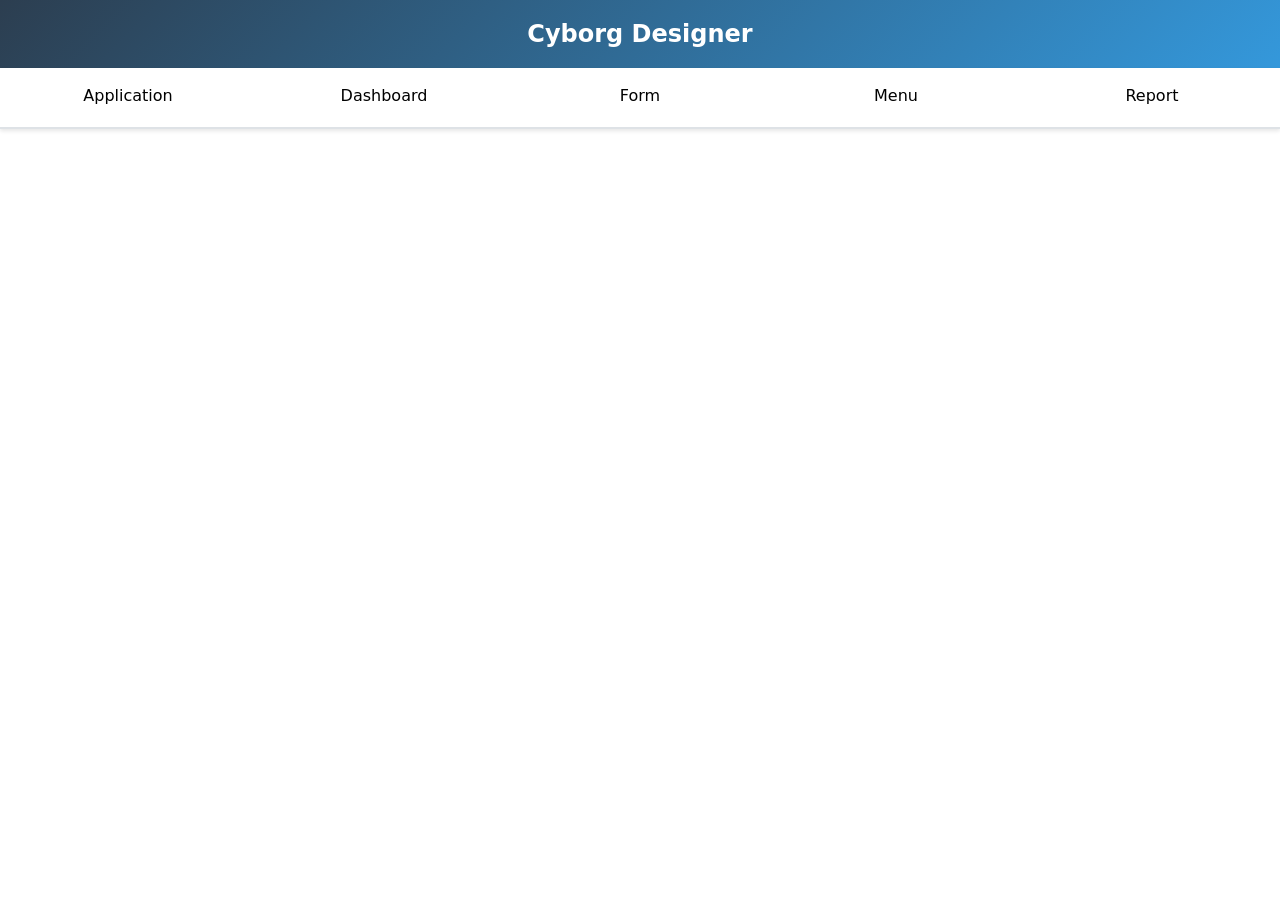
==== index.html @ 47598dda "Update .gitignore, bootstrap.min.css, and 25 more files..." ====
<!DOCTYPE html>
<html lang="en">
<head>
    <meta charset="UTF-8">
    <meta name="viewport" content="width=device-width, initial-scale=1.0">
    <title>Cyborg Designer</title>
    <link rel="stylesheet" href="css/cyborgDesigner.css">
	<link href="3p/bootstrap.min.css" rel="stylesheet">
	<script src="3p/jquery-3.7.1.min.js"></script>
</head>
<body>
    <div class="gscd-title">Cyborg Designer</div>
    
	<div id="gecd-maintabbar" class="gscd-maintabbar">
		<button class="gecd-application gecd-maintabbutton gscd-maintabbutton">Application</button>
		<button class="gecd-dashboard gecd-maintabbutton gscd-maintabbutton">Dashboard</button>
		<button class="gecd-form gecd-maintabbutton gscd-maintabbutton">Form</button>
		<button class="gecd-menu gecd-maintabbutton gscd-maintabbutton">Menu</button>
		<button class="gecd-report gecd-maintabbutton gscd-maintabbutton">Report</button>
	</div>

	<div id="gecd" class="gscd"></div>
    
	<script src="js/utils.js"></script>
    <script src="js/cyborgDesigner.js"></script>
	<script src="js/startup.js"></script>
</body>
</html>
---- css/cyborgDesigner.css ----
/* CyborgDesigner CSS v2025925 */
/* (c) 2025 Cyborg Unicorn Pty Ltd. */

:root {
  --primary-color: #2c3e50;
  --secondary-color: #3498db;
  --accent-color: #e74c3c;
  --success-color: #27ae60;
  --warning-color: #f39c12;
  --light-bg: #f8f9fa;
  --border-color: #dee2e6;
  --text-muted: #6c757d;
  --shadow: 0 2px 4px rgba(0,0,0,0.1);
  --shadow-hover: 0 4px 8px rgba(0,0,0,0.15);
}

* {
  box-sizing: border-box;
}

body {
  font-family: -apple-system, BlinkMacSystemFont, "Segoe UI", Roboto, sans-serif;
  margin: 0;
  padding: 0;
  background-color: #f5f5f5;
}

/* Title */
.gscd-title {
  background: linear-gradient(135deg, var(--primary-color), var(--secondary-color));
  color: white;
  padding: 1rem 2rem;
  font-size: 1.5rem;
  font-weight: bold;
  text-align: center;
  box-shadow: var(--shadow);
}

/* Main Tab Bar */
.gscd-maintabbar {
  display: flex;
  background: white;
  border-bottom: 2px solid var(--border-color);
  box-shadow: var(--shadow);
}

.gscd-maintabbutton {
  flex: 1;
  padding: 1rem 2rem;
  border: none;
  background: white;
  font-size: 1rem;
  font-weight: 500;
  cursor: pointer;
  transition: all 0.3s ease;
  border-bottom: 3px solid transparent;
}

.gscd-maintabbutton:hover {
  background-color: var(--light-bg);
  color: var(--secondary-color);
}

.gscd-maintabbutton.active {
  background-color: var(--secondary-color);
  color: white;
  border-bottom-color: var(--accent-color);
}

/* Main Container */
.gscd-container {
  display: flex;
  height: calc(100vh - 120px);
  background: white;
}

/* Datatypes Sidebar */
.gscd-datatypes {
  width: 280px;
  background: var(--light-bg);
  border-right: 1px solid var(--border-color);
  overflow-y: auto;
  padding: 1rem;
}

/* Section Headings */
.gscd-section-heading {
  font-weight: bold;
  font-size: 0.9rem;
  color: var(--primary-color);
  text-transform: uppercase;
  letter-spacing: 0.5px;
  margin: 1.5rem 0 0.5rem 0;
  padding: 0.5rem;
  background: white;
  border-radius: 4px;
  box-shadow: var(--shadow);
}

.gscd-section-heading:first-child {
  margin-top: 0;
}

/* Collapsible Sections */
.gbcd-collapsible {
  margin-bottom: 1rem;
}

/* Category Separators */
.gscd-category {
  font-size: 0.8rem;
  color: var(--text-muted);
  font-weight: 500;
  padding: 0.5rem 0.75rem;
  margin: 0.5rem 0;
  border-top: 1px solid var(--border-color);
  background: rgba(255,255,255,0.5);
}

/* Draggable Items */
.gscd-datatype,
.gscd-containertype {
  background: white;
  border: 1px solid var(--border-color);
  border-radius: 4px;
  padding: 0.75rem;
  margin: 0.25rem 0;
  cursor: grab;
  transition: all 0.2s ease;
  font-size: 0.9rem;
}

.gscd-datatype:hover,
.gscd-containertype:hover {
  background: var(--secondary-color);
  color: white;
  transform: translateX(2px);
  box-shadow: var(--shadow-hover);
}

.gscd-datatype:active,
.gscd-containertype:active {
  cursor: grabbing;
  transform: scale(0.98);
}

/* Tabs Section */
.gscd-tabs {
  flex: 1;
  display: flex;
  flex-direction: column;
  background: white;
}

/* Tab Bar */
.gscd-tabbar {
  display: flex;
  background: var(--light-bg);
  border-bottom: 1px solid var(--border-color);
  padding: 0.5rem;
}

.gscd-tabbutton {
  padding: 0.5rem 1rem;
  border: 1px solid var(--border-color);
  background: white;
  cursor: pointer;
  border-radius: 4px 4px 0 0;
  margin-right: 2px;
  font-size: 0.9rem;
  transition: all 0.2s ease;
}

.gscd-tabbutton:hover {
  background: var(--secondary-color);
  color: white;
}

.gscd-tabbutton.active {
  background: var(--secondary-color);
  color: white;
  border-bottom-color: var(--secondary-color);
}

/* Tab Content Areas */
.gscd-layouteditor,
.gscd-propertyeditor,
.gecd-layoutpreview,
.gecd-layoutdata {
  flex: 1;
  padding: 1rem;
  overflow-y: auto;
  display: none;
}

.gscd-layouteditor.active,
.gscd-propertyeditor.active,
.gecd-layoutpreview.active,
.gecd-layoutdata.active {
  display: block;
}

/* Layout Editor */
.gscd-layouteditor {
  background: #fafafa;
  position: relative;
}

/* Layout Sections */
.gscd-layouteditor-section {
  background: white;
  border: 2px solid var(--border-color);
  border-radius: 8px;
  margin: 1rem 0;
  box-shadow: var(--shadow);
  transition: all 0.2s ease;
}

.gscd-layouteditor-section:hover {
  border-color: var(--secondary-color);
  box-shadow: var(--shadow-hover);
}

.gscd-layouteditor-section[draggable="true"]:hover {
  cursor: grab;
}

.gscd-layouteditor-section[draggable="true"]:active {
  cursor: grabbing;
}

/* Section Headers */
.gscd-section-header {
  background: var(--primary-color);
  color: white;
  padding: 0.75rem 1rem;
  border-radius: 6px 6px 0 0;
  display: flex;
  justify-content: space-between;
  align-items: center;
  font-weight: 500;
  cursor: pointer;
  transition: background-color 0.2s ease;
  position: relative;
}

.gscd-section-header:hover {
  background: var(--secondary-color);
}

/* Section Content */
.gscd-section-content {
  padding: 1rem;
  min-height: 100px;
}

/* Container Styles */
.gscd-horizontal-container,
.gscd-vertical-container {
  border: 1px dashed var(--secondary-color);
  border-radius: 6px;
  margin: 0.5rem 0;
  background: rgba(52, 152, 219, 0.05);
  transition: all 0.2s ease;
}

.gscd-horizontal-container:hover,
.gscd-vertical-container:hover {
  background: rgba(52, 152, 219, 0.1);
  border-style: solid;
}

.gscd-horizontal-container[draggable="true"]:hover,
.gscd-vertical-container[draggable="true"]:hover {
  cursor: grab;
}

.gscd-horizontal-container[draggable="true"]:active,
.gscd-vertical-container[draggable="true"]:active {
  cursor: grabbing;
}

/* Container Headers */
.gscd-container-header {
  background: var(--secondary-color);
  color: white;
  padding: 0.5rem 0.75rem;
  border-radius: 4px 4px 0 0;
  display: flex;
  justify-content: space-between;
  align-items: center;
  font-size: 0.9rem;
  font-weight: 500;
  cursor: pointer;
  position: relative;
}

.gscd-container-header:hover {
  background: var(--primary-color);
}

/* Container Content */
.gscd-horizontal-content {
  display: flex;
  padding: 0.75rem;
  gap: 0.75rem;
  min-height: 80px;
}

.gscd-vertical-content {
  padding: 0.75rem;
  min-height: 60px;
}

/* Fields */
.gscd-layouteditor-field {
  background: white;
  border: 1px solid var(--border-color);
  border-radius: 4px;
  padding: 0.5rem 0.75rem;
  margin: 0.25rem 0;
  display: flex;
  justify-content: space-between;
  align-items: center;
  cursor: grab;
  transition: all 0.2s ease;
  font-size: 0.9rem;
}

.gscd-layouteditor-field:hover {
  background: var(--success-color);
  color: white;
  border-color: var(--success-color);
  transform: translateX(2px);
}

.gscd-layouteditor-field:active {
  cursor: grabbing;
}

/* Remove Buttons */
.gscd-remove-btn {
  background: var(--accent-color);
  color: white;
  border: none;
  border-radius: 50%;
  width: 20px;
  height: 20px;
  font-size: 0.8rem;
  cursor: pointer;
  display: flex;
  align-items: center;
  justify-content: center;
  transition: all 0.2s ease;
  font-weight: bold;
  opacity: 0;
  flex-shrink: 0;
}

.gscd-remove-btn:hover {
  background: #c0392b;
  transform: scale(1.1);
}

/* Show remove buttons on hover */
.gscd-section-header:hover .gscd-remove-btn,
.gscd-container-header:hover .gscd-remove-btn,
.gscd-layouteditor-field:hover .gscd-remove-btn {
  opacity: 1;
}

/* Drop Zones */
.gecd-layouteditor-dropzone,
.gecd-section-dropzone,
.gecd-horizontal-dropzone,
.gecd-vertical-dropzone {
  border: 2px dashed var(--text-muted);
  border-radius: 4px;
  padding: 1rem;
  text-align: center;
  color: var(--text-muted);
  background: rgba(108, 117, 125, 0.05);
  margin: 0.5rem 0;
  font-size: 0.9rem;
  transition: all 0.3s ease;
}

.gecd-layouteditor-dropzone {
  margin: 1rem 0;
  padding: 2rem;
  font-size: 1rem;
}

.gecd-layouteditor-dropzone:hover,
.gecd-section-dropzone:hover,
.gecd-horizontal-dropzone:hover,
.gecd-vertical-dropzone:hover {
  border-color: var(--secondary-color);
  background: rgba(52, 152, 219, 0.1);
  color: var(--secondary-color);
}

/* Property Editor */
.gscd-propertyeditor {
  background: var(--light-bg);
}

.gscd-readonly {
  background-color: #e9ecef !important;
  opacity: 0.6;
}

/* Form Styling */
.form-label {
  font-weight: 500;
  color: var(--primary-color);
  margin-bottom: 0.25rem;
}

.form-control {
  border-radius: 4px;
  border: 1px solid var(--border-color);
  transition: border-color 0.2s ease;
}

.form-control:focus {
  border-color: var(--secondary-color);
  box-shadow: 0 0 0 0.2rem rgba(52, 152, 219, 0.25);
}

.form-check-input:checked {
  background-color: var(--secondary-color);
  border-color: var(--secondary-color);
}

.btn-primary {
  background-color: var(--secondary-color);
  border-color: var(--secondary-color);
}

.btn-primary:hover {
  background-color: var(--primary-color);
  border-color: var(--primary-color);
}

.btn-secondary {
  background-color: var(--text-muted);
  border-color: var(--text-muted);
}

/* Alerts */
.alert-success {
  background-color: rgba(39, 174, 96, 0.1);
  border-color: var(--success-color);
  color: #155724;
  border-radius: 4px;
  padding: 0.75rem;
  margin-bottom: 1rem;
}

.alert-danger {
  background-color: rgba(231, 76, 60, 0.1);
  border-color: var(--accent-color);
  color: #721c24;
  border-radius: 4px;
  padding: 0.75rem;
  margin-bottom: 1rem;
}

/* Large Screen Layout - Show all sections side by side */
@media (min-width: 1921px) {
  .gscd-tabs {
    display: flex;
    flex-direction: row;
  }
  
  .gscd-tabbar {
    display: none;
  }
  
  .gscd-layouteditor,
  .gscd-propertyeditor,
  .gecd-layoutpreview,
  .gecd-layoutdata {
    display: block !important;
    flex: 1;
    border-right: 1px solid var(--border-color);
    min-width: 300px;
  }
  
  .gscd-layouteditor:last-child,
  .gscd-propertyeditor:last-child,
  .gecd-layoutpreview:last-child,
  .gecd-layoutdata:last-child {
    border-right: none;
  }
}

/* Medium to Large Screens - Tabbed Layout */
@media (max-width: 1920px) {
  .gscd-tabs {
    display: flex;
    flex-direction: column;
  }
  
  .gscd-tabbar {
    display: flex;
  }
  
  .gscd-layouteditor,
  .gscd-propertyeditor,
  .gecd-layoutpreview,
  .gecd-layoutdata {
    display: none;
  }
  
  .gscd-layouteditor.active,
  .gscd-propertyeditor.active,
  .gecd-layoutpreview.active,
  .gecd-layoutdata.active {
    display: block;
  }
}

/* Small Screens */
@media (max-width: 1200px) {
  .gscd-container {
    flex-direction: column;
    height: auto;
  }
  
  .gscd-datatypes {
    width: 100%;
    max-height: 200px;
    order: 2;
  }
  
  .gscd-tabs {
    order: 1;
  }
  
  .gscd-horizontal-content {
    flex-direction: column;
  }
}

@media (max-width: 768px) {
  .gscd-maintabbar {
    flex-wrap: wrap;
  }
  
  .gscd-maintabbutton {
    flex: 1 1 50%;
    padding: 0.75rem;
    font-size: 0.9rem;
  }
  
  .gscd-tabbar {
    flex-wrap: wrap;
  }
  
  .gscd-tabbutton {
    flex: 1 1 50%;
    margin-bottom: 2px;
  }
}

/* Drag and Drop States */
.gecd-drag-over {
  background-color: rgba(52, 152, 219, 0.2) !important;
  border-color: var(--secondary-color) !important;
}

.gecd-being-dragged {
  opacity: 0.5;
  transform: rotate(2deg);
}

/* Animation for smooth transitions */
@keyframes slideIn {
  from {
    opacity: 0;
    transform: translateY(-10px);
  }
  to {
    opacity: 1;
    transform: translateY(0);
  }
}

.gscd-layouteditor-section,
.gscd-horizontal-container,
.gscd-vertical-container,
.gscd-layouteditor-field {
  xanimation: slideIn 0.3s ease-out;
}

/* Scrollbar Styling */
::-webkit-scrollbar {
  width: 8px;
}

::-webkit-scrollbar-track {
  background: #f1f1f1;
  border-radius: 4px;
}

::-webkit-scrollbar-thumb {
  background: var(--text-muted);
  border-radius: 4px;
}

::-webkit-scrollbar-thumb:hover {
  background: var(--secondary-color);
}
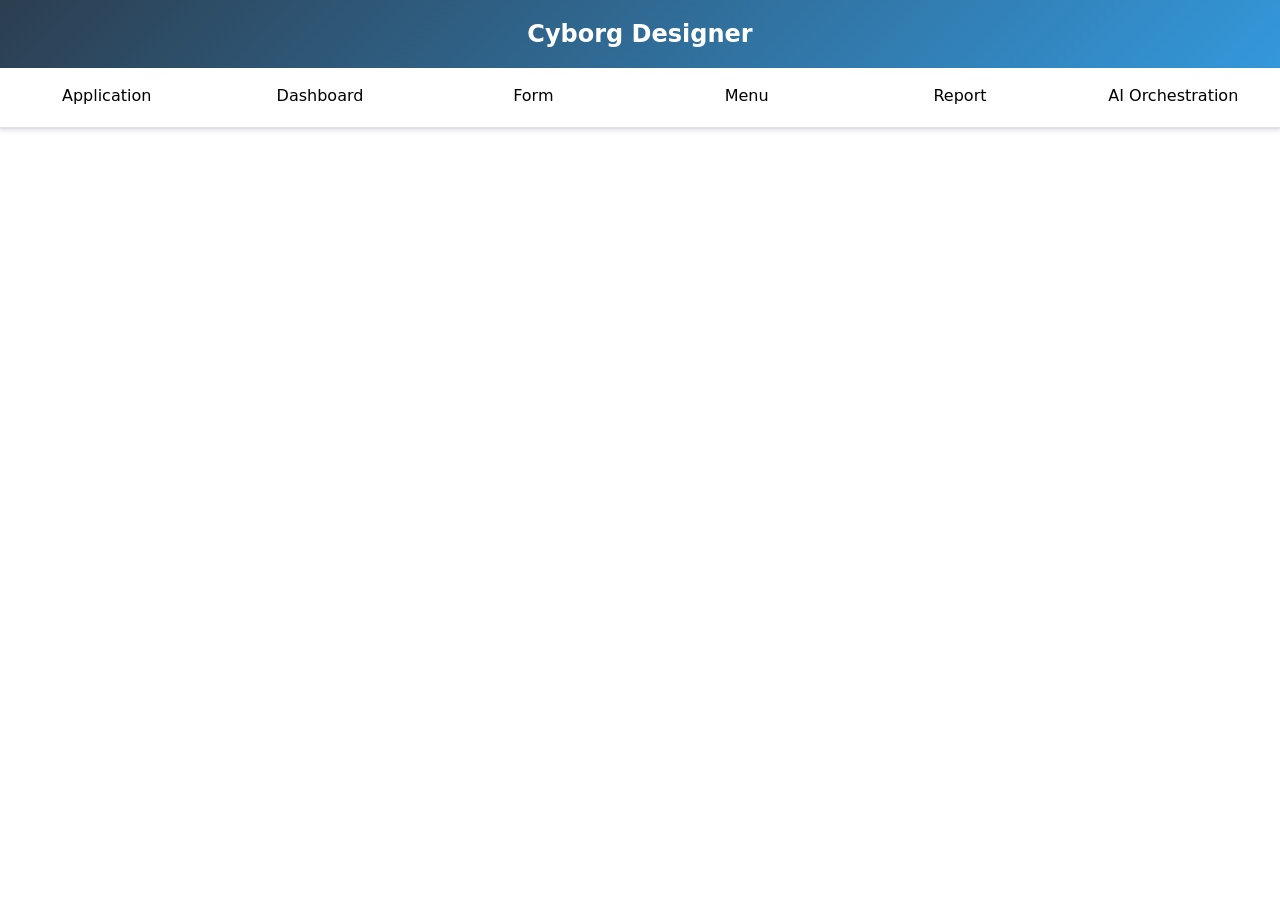
==== commit 3c9a6ddd: "added AI Orchestration designer" ====
--- a/index.html
+++ b/index.html
@@ -17,6 +17,7 @@
 		<button class="gecd-form gecd-maintabbutton gscd-maintabbutton">Form</button>
 		<button class="gecd-menu gecd-maintabbutton gscd-maintabbutton">Menu</button>
 		<button class="gecd-report gecd-maintabbutton gscd-maintabbutton">Report</button>
+		<button class="gecd-aiorchestration gecd-maintabbutton gscd-maintabbutton">AI Orchestration</button>
 	</div>
 
 	<div id="gecd" class="gscd"></div>
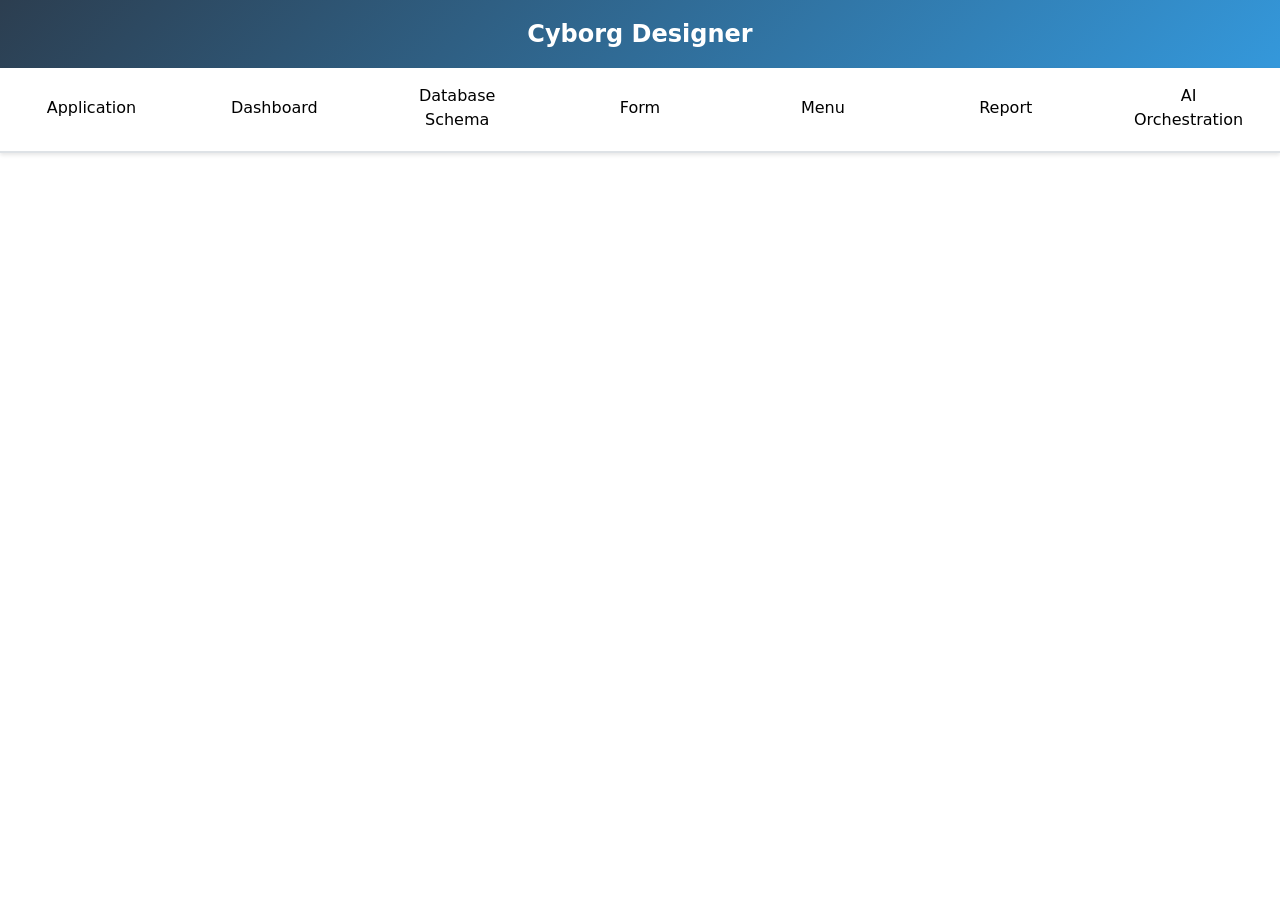
==== commit 93e3ea1c: "Update README.md, index.html, and 5 more files..." ====
--- a/index.html
+++ b/index.html
@@ -14,6 +14,7 @@
 	<div id="gecd-maintabbar" class="gscd-maintabbar">
 		<button class="gecd-application gecd-maintabbutton gscd-maintabbutton">Application</button>
 		<button class="gecd-dashboard gecd-maintabbutton gscd-maintabbutton">Dashboard</button>
+		<button class="gecd-database gecd-maintabbutton gscd-maintabbutton">Database Schema</button>
 		<button class="gecd-form gecd-maintabbutton gscd-maintabbutton">Form</button>
 		<button class="gecd-menu gecd-maintabbutton gscd-maintabbutton">Menu</button>
 		<button class="gecd-report gecd-maintabbutton gscd-maintabbutton">Report</button>
